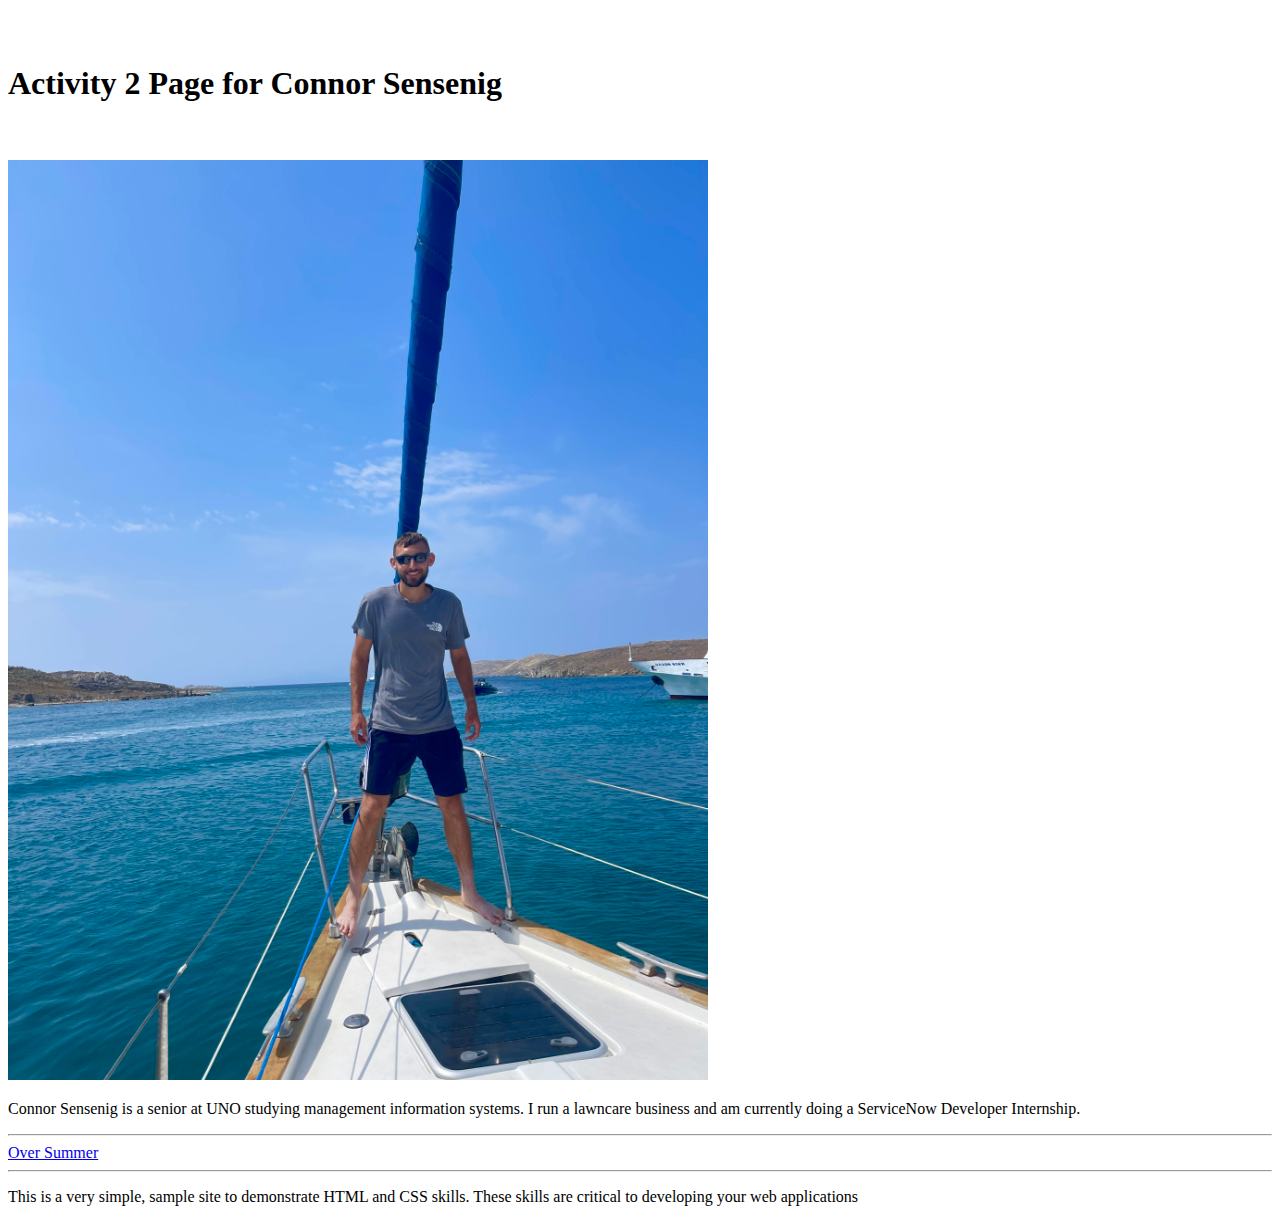
==== index.html @ 9ac344e6 "Add files via upload" ====
<!DOCTYPE html>
<html lang="en">
<link href="https://cdn.jsdelivr.net/npm/bootstrap@5.1.3/dist/css/bootstrap.min.css" rel="stylesheet" integrity="sha384-1BmE4kWBq78iYhFldvKuhfTAU6auU8tT94WrHftjDbrCEXSU1oBoqyl2QvZ6jIW3" crossorigin="anonymous">
<link href="css/main.css" rel="stylesheet" type="text/css" media="screen,projection" >
<head>
    <meta charset="UTF-8">

    <title>Connor Senenig</title>
    <meta name="viewport" content="width=device-width, initial-scale=1.0">

</head>
<body>

<br>
<br>

<h1>Activity 2 Page for Connor Sensenig </h1>


<br>
<br>

    <div id="wrapper" >
      <section>

              <img class="profile-photo" src="image/SelfPhoto.jpg"style="width:700px;height: 920px";/>
            <br>

            <p>
              Connor Sensenig is a senior at UNO studying management information systems.
              I run a lawncare business and am currently doing a ServiceNow Developer Internship.
            </p>

            <hr>
            <a href="summer.html">Over Summer</a>
            <hr>

            <p>
            This is a very simple, sample site to demonstrate HTML and CSS skills.
            These skills are critical to developing your web applications
            </p>



      </section>
  </div>






</body>
</html>
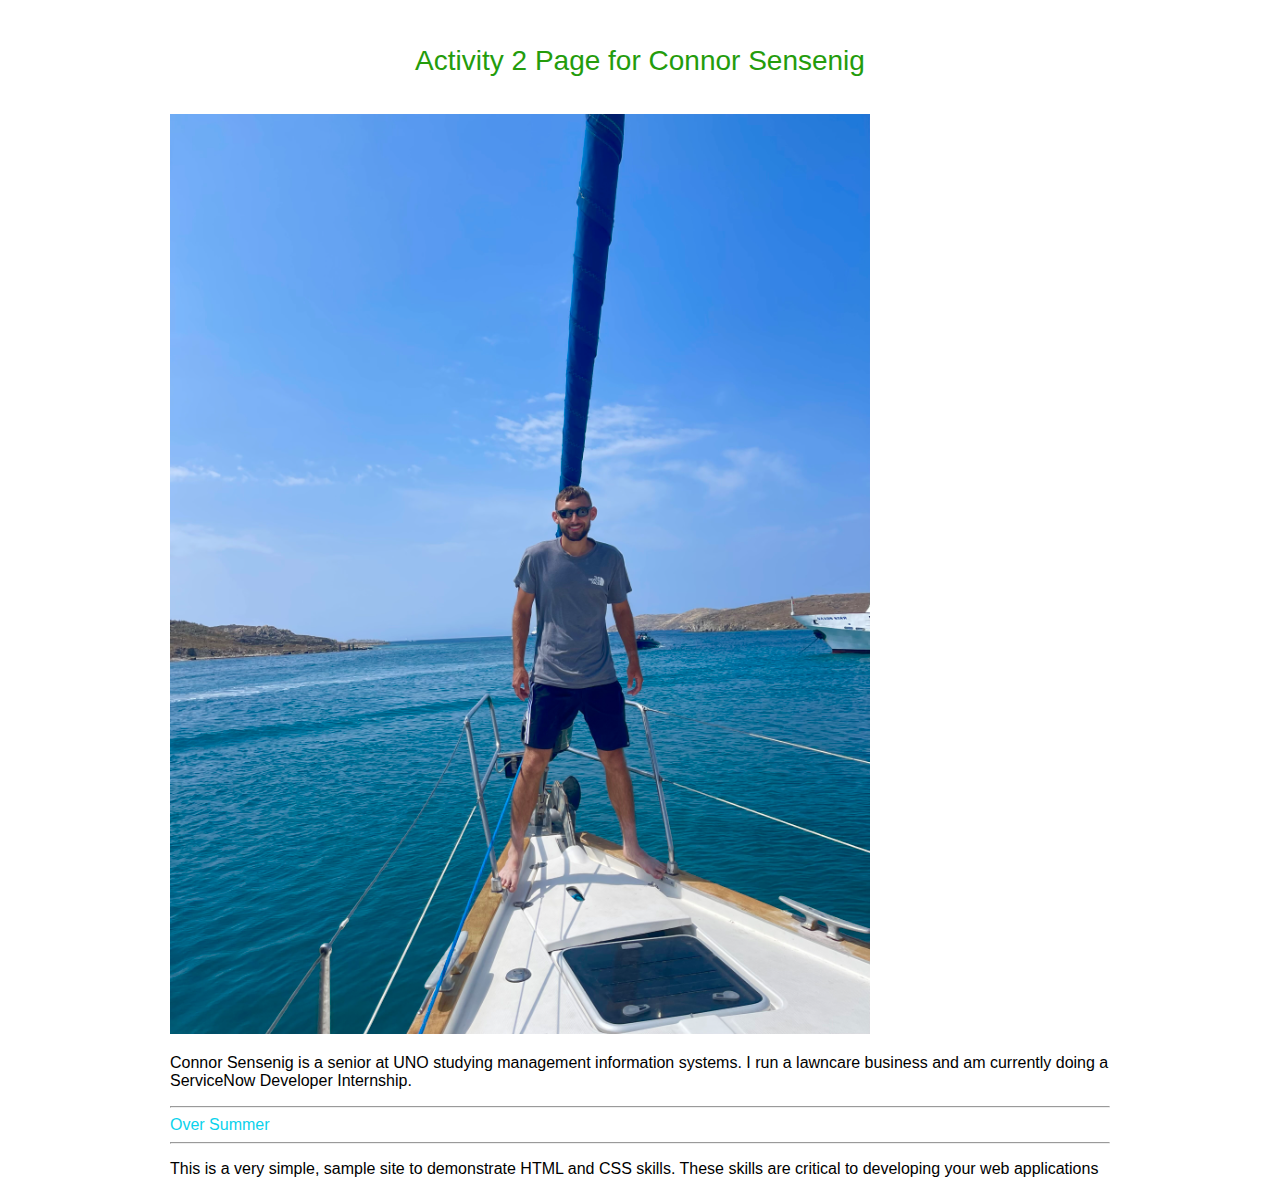
==== commit 80563546: "Updated CSS" ====
--- a/index.html
+++ b/index.html
@@ -5,7 +5,7 @@
 <head>
     <meta charset="UTF-8">
 
-    <title>Connor Senenig</title>
+    <title>Connor Senenig WebPage</title>
     <meta name="viewport" content="width=device-width, initial-scale=1.0">
 
 </head>
--- a/css/main.css
+++ b/css/main.css
@@ -0,0 +1,157 @@
+
+/*************************************
+This css file includes several different formatting examples
+GENERAL
+**************************************/
+a {
+    text-decoration: none;
+     color: #0ad2ec;
+    }
+   
+   img {
+   max-width: 100%;
+   
+   }
+   
+    body {
+      font-family: 'Open Sans', sans-serif;
+    }
+   
+   
+    #wrapper {
+      max-width: 940px;
+      margin: 0 auto;
+      padding: 0 5%;
+   
+    }
+   
+    h3 {
+        margin: 0 0 1em 0;
+    }
+   
+   
+   /*************************************
+   HEADING
+   **************************************/
+   
+   header {
+     float: left;
+     margin: 0 0 20px 0;
+     padding: 2px 0 0 0;
+     width: 100%;
+   
+   }
+   
+   .center {
+    text-align: center
+   }
+   
+   
+   #logo {
+      text-align: center;
+      margin: 0;
+   
+    }
+   
+    h1  {
+    font-family: 'Changa One', sans-serif;
+    margin: 10px 0;
+    font-size: 1.75em;
+    font-weight: normal;
+    line-height: 0.5;
+    text-align: center;
+   
+      color: #249c0c;
+   
+    }
+   
+    h2  {
+    font-size: 1.00em;
+    font-weight: normal;
+    margin: -5px 0 0;
+      color: #df330a;
+    }
+   
+   
+   h3  {
+       font-size: 1.1em;
+       font-weight: 700;
+       margin: 15px 0 0;
+   }
+   
+   
+   /*************************************
+   NAVIGATION
+   **************************************/
+    nav {
+       text-align: center;
+       padding: 10px 0;
+       margin: 20px 0 0;
+     }
+   
+     nav ul  {
+       list-style: none;
+       margin: 0 10px;
+       padding: 0;
+   }
+   
+   nav li {
+     display: inline-block;
+   
+   }
+   
+   /*************************************
+   FOOTER
+   **************************************/
+    .footer {
+    font-size: 0.75em;
+    text-align: center;
+    clear: both;
+    padding-top: 50px;
+    color: #ccc;
+    }
+   
+   /*************************************
+   PAGE:
+   **************************************/
+
+   
+   
+   
+    /*************************************
+   PAGE: ABOUT
+   **************************************/
+
+   
+   /*************************************
+   COLORS
+   **************************************/
+   
+   
+    /* green header*/
+     header {
+      background: #6ab47b;
+      border-color: #599a68;
+    }
+   
+   
+   
+   /* nav background on mobile devices*/
+   nav {
+      background: #599a6b;
+   }
+   
+   nav a, nav a:visited {
+       color: #fff;
+   }
+   
+   /* selected nav link color*/
+   nav a.selected, nav a:hover {
+     color: #32673f;
+   }
+   /* site body*/
+   body {
+       background-color: #fff;
+       color: #000;
+   }
+   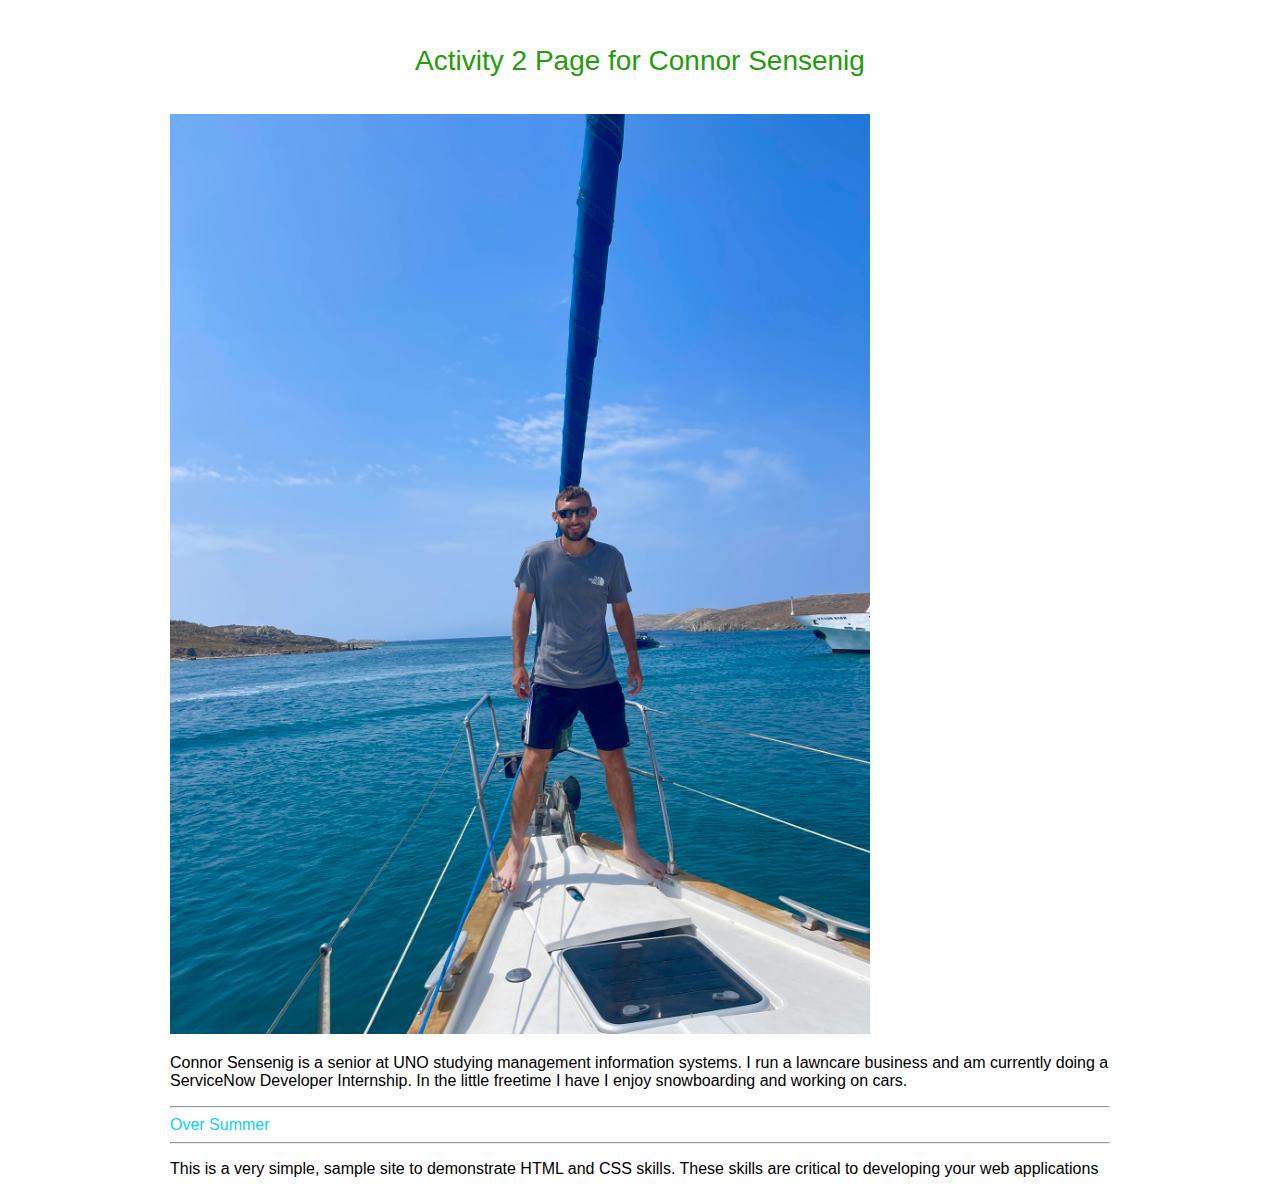
==== commit 57249d1e: "Updated IndexHTML" ====
--- a/index.html
+++ b/index.html
@@ -5,7 +5,7 @@
 <head>
     <meta charset="UTF-8">
 
-    <title>Connor Senenig WebPage</title>
+    <title>Connor Senenig Activity 2</title>
     <meta name="viewport" content="width=device-width, initial-scale=1.0">
 
 </head>
@@ -28,7 +28,7 @@
 
             <p>
               Connor Sensenig is a senior at UNO studying management information systems.
-              I run a lawncare business and am currently doing a ServiceNow Developer Internship.
+              I run a lawncare business and am currently doing a ServiceNow Developer Internship. In the little freetime I have I enjoy snowboarding and working on cars.
             </p>
 
             <hr>
